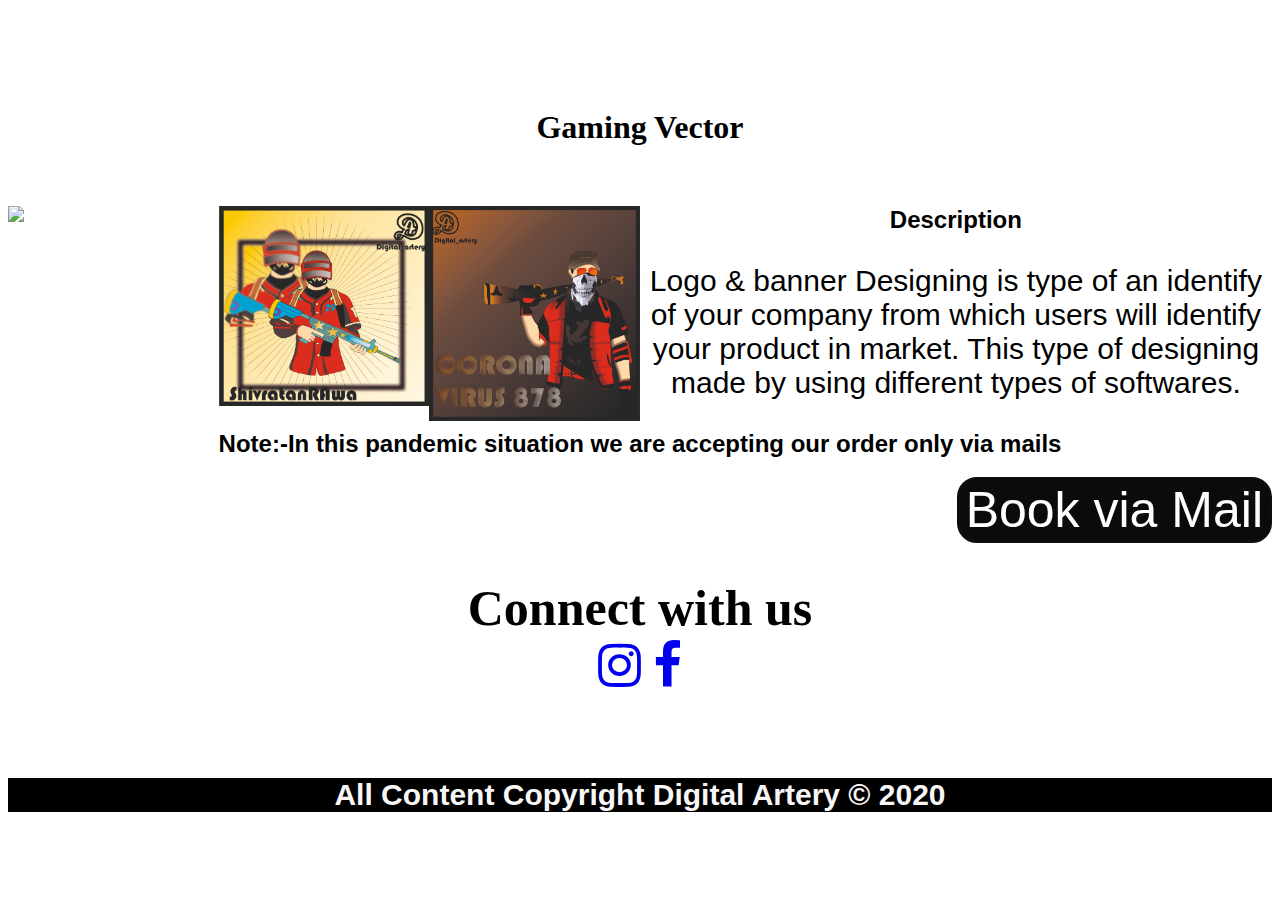
==== game.html @ 657ecd1f "Add files via upload" ====
<!DOCTYPE html>
<html lang="en">
<head>
    <meta charset="UTF-8">
    <meta name="viewport" content="width=device-width, initial-scale=1.0">
    <title>Digital artery</title>
    <link rel="icon" href="digital.png">
    <link rel="stylesheet" href="game.css">
    <link rel="stylesheet" href="https://cdnjs.cloudflare.com/ajax/libs/font-awesome/4.7.0/css/font-awesome.min.css">
</head>
<body>
    <div class="w3-container" style="background-image: url('https://www.pixelstalk.net/wp-content/uploads/2016/10/Desktop-HD-Black-Leather-Pictures.jpg');">
        <img src="digital.png" class="responsive " width="200px" height="200px" >
       </div>
       <h1> Gaming Vector </h1>
       <br>
       <div class="row">
        <div class="column">
          <img class="demo cursor" src="dewan ve.jpg" style="width:100%" onclick="currentSlide(1)" >
        </div>
        <div class="column">
          <img class="demo cursor" src="shiv pubg vector.jpg" style="width:100%" onclick="currentSlide(2)">
        </div>
        <div class="column">
            <img class="demo cursor" src="karthik  pubg vector.jpg" style="width:100%" onclick="currentSlide(2)">
          </div>
      
          <h2>Description</h2>
          <p>Logo & banner Designing is type of an identify of your company from which users will identify your product in market. This type of
               designing made by using different types of softwares.
          </p>
          <h2>Note:-In this pandemic situation we are accepting our order only via mails</h2>
          <a href="mailto:artistvector162@gmail.com"> <input type="submit" value="Book via Mail"></a> 
          <br>
          <h5>  Connect with us
              <br>
            <a href="https://www.instagram.com/digital_artery/"><i class="fa fa-instagram"></i></a>     
            <a href="https://www.facebook.com/102474988321389?referrer=whatsapp"><i class="fa fa-facebook"></i></a> 
          </h5>
          <div class="w3-container"  style="background-color: black;">
              <h4>All Content Copyright Digital Artery © 2020</h4>
          </div>
</body>
</html>
---- game.css ----
.row:after {
    content: "";
    display: table;
    clear: both;
  }
  
  /* Six columns side by side */
  .column {
    float: left;
    width: 16.66%;
  }
  h1{
      color: black;
      text-align-last: center;
      font-size: 30;
      font-family:"Gill Sans', 'Gill Sans MT', Calibri, 'Trebuchet MS', sans-serif"
  }
  h2{
    color: black;
    text-align: center;
    font-size: 30;
    font-family: 'Gill Sans', 'Gill Sans MT', Calibri, 'Trebuchet MS', sans-serif;
}
h4{
    color: rgb(248, 246, 246);
    text-align: center;
    font-size: 30px;
    font-family: 'Gill Sans', 'Gill Sans MT', Calibri, 'Trebuchet MS', sans-serif;
}
h5{
    color: black;
    font-size: 50px;
    text-align: center;
}
p{
    color: black;
    text-align: center;
    font-size: 30px;
    font-family: 'Gill Sans', 'Gill Sans MT', Calibri, 'Trebuchet MS', sans-serif;
}
input{
    float: right;;
    border-radius: 20px;
    font-size: 50px;
    font-family:Arial, Helvetica, sans-serif;
    background-color: rgb(12, 11, 11);
    border: 3px solid rgb(14, 13, 13);
    color: white;
    border-end-end-radius: 20px;
}
input:hover{
    background-color: rgb(255, 72, 0);
    color: white;
    border: 3px solid rgb(251, 255, 0);
 }
  .responsive {
    width: 50;
    height: auto;
}
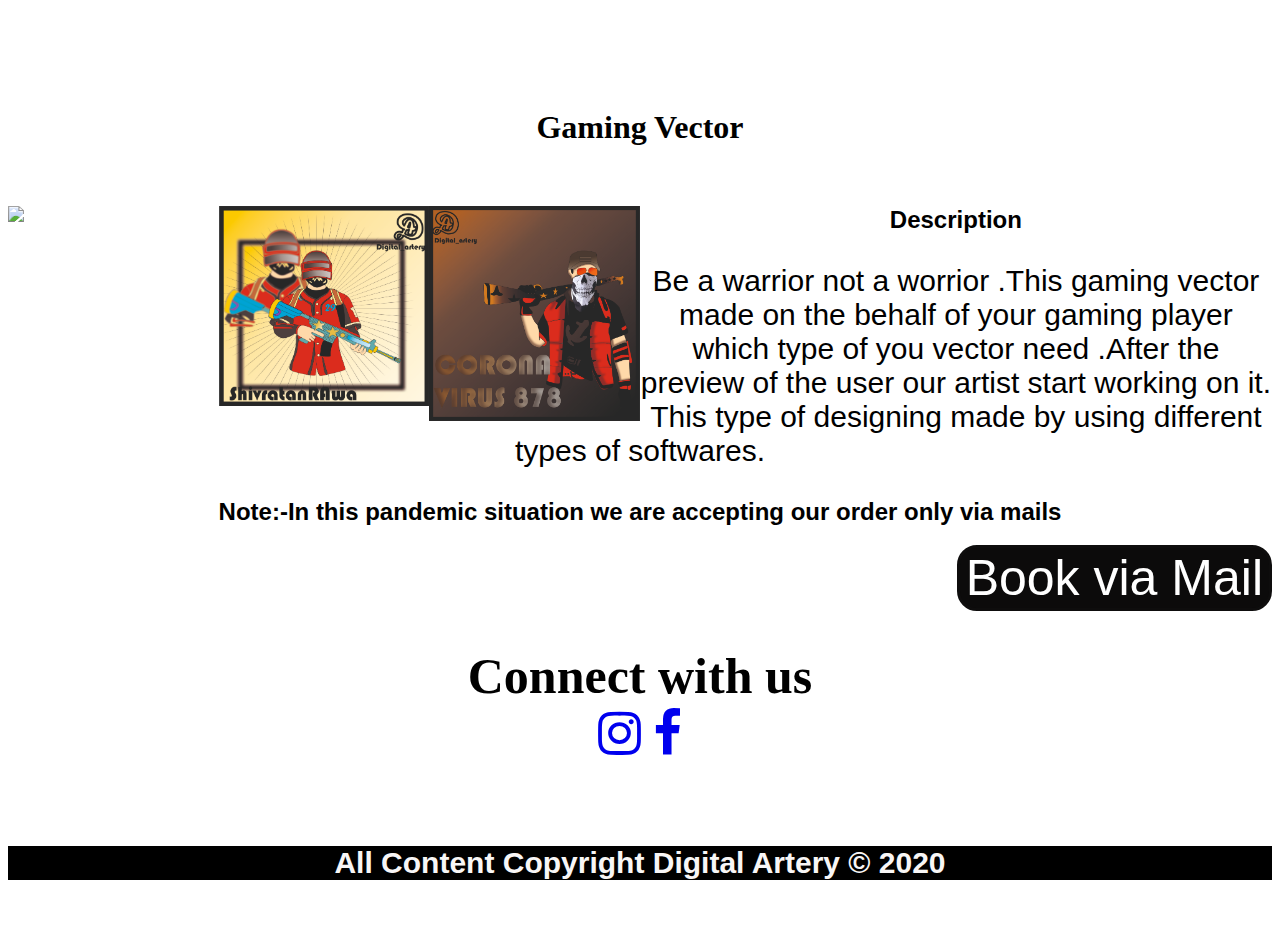
==== commit 2ad86bcd: "Update game.html" ====
--- a/game.html
+++ b/game.html
@@ -26,7 +26,8 @@
           </div>
       
           <h2>Description</h2>
-          <p>Logo & banner Designing is type of an identify of your company from which users will identify your product in market. This type of
+          <p>Be a warrior not a worrior .This gaming vector made on the behalf of your gaming player which type of you vector need .After the 
+            preview of the user our artist start working on it. This type of
                designing made by using different types of softwares.
           </p>
           <h2>Note:-In this pandemic situation we are accepting our order only via mails</h2>
@@ -41,4 +42,4 @@
               <h4>All Content Copyright Digital Artery © 2020</h4>
           </div>
 </body>
-</html>+</html>
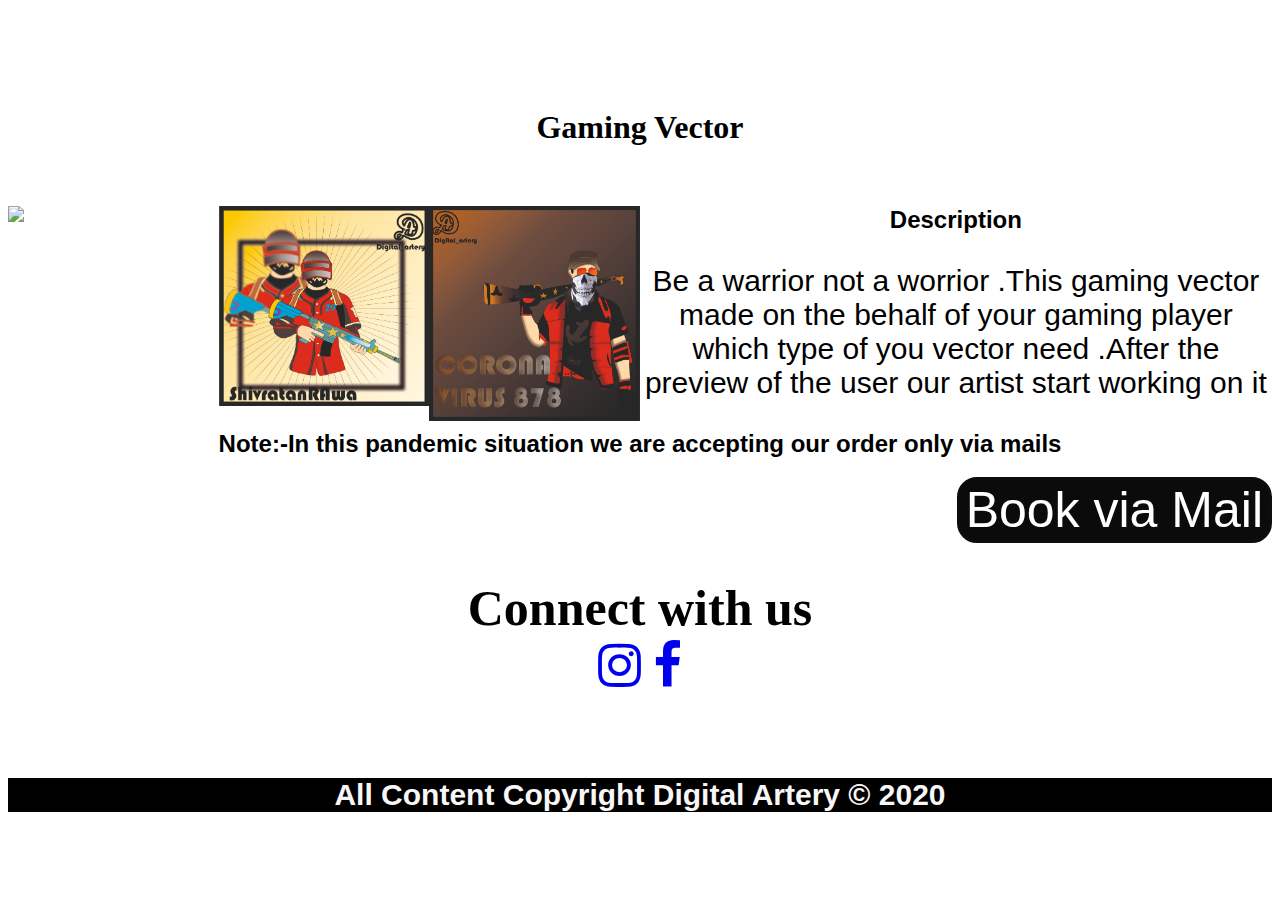
==== commit 2fa65dfb: "Add files via upload" ====
--- a/game.html
+++ b/game.html
@@ -27,8 +27,7 @@
       
           <h2>Description</h2>
           <p>Be a warrior not a worrior .This gaming vector made on the behalf of your gaming player which type of you vector need .After the 
-            preview of the user our artist start working on it. This type of
-               designing made by using different types of softwares.
+            preview of the user our artist start working on it
           </p>
           <h2>Note:-In this pandemic situation we are accepting our order only via mails</h2>
           <a href="mailto:artistvector162@gmail.com"> <input type="submit" value="Book via Mail"></a> 
@@ -42,4 +41,4 @@
               <h4>All Content Copyright Digital Artery © 2020</h4>
           </div>
 </body>
-</html>
+</html>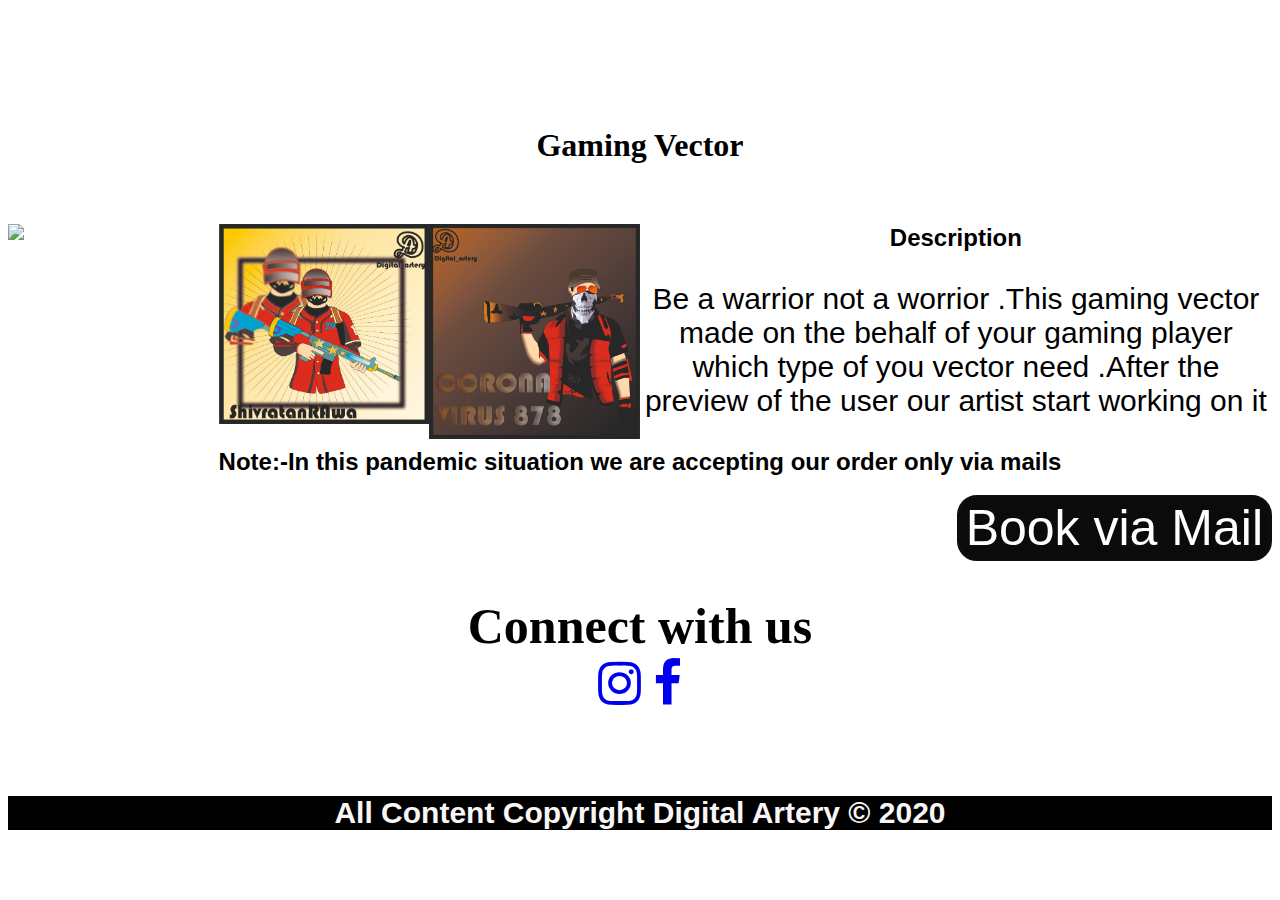
==== commit 6d06ccb5: "Add files via upload" ====
--- a/game.html
+++ b/game.html
@@ -9,6 +9,37 @@
     <link rel="stylesheet" href="https://cdnjs.cloudflare.com/ajax/libs/font-awesome/4.7.0/css/font-awesome.min.css">
 </head>
 <body>
+  <!-- GetButton.io widget -->
+<script type="text/javascript">
+  (function () {
+      var options = {
+          call: "+919015047963", // Call phone number
+          call_to_action: "call us", // Call to action
+          position: "left", // Position may be 'right' or 'left'
+      };
+      var proto = document.location.protocol, host = "getbutton.io", url = proto + "//static." + host;
+      var s = document.createElement('script'); s.type = 'text/javascript'; s.async = true; s.src = url + '/widget-send-button/js/init.js';
+      s.onload = function () { WhWidgetSendButton.init(host, proto, options); };
+      var x = document.getElementsByTagName('script')[0]; x.parentNode.insertBefore(s, x);
+  })();
+</script>
+<!-- /GetButton.io widget -->
+<br>
+<!-- GetButton.io widget -->
+<script type="text/javascript">
+  (function () {
+      var options = {
+          whatsapp: "+919015047963", // WhatsApp number
+          call_to_action: "Message us", // Call to action
+          position: "right", // Position may be 'right' or 'left'
+      };
+      var proto = document.location.protocol, host = "getbutton.io", url = proto + "//static." + host;
+      var s = document.createElement('script'); s.type = 'text/javascript'; s.async = true; s.src = url + '/widget-send-button/js/init.js';
+      s.onload = function () { WhWidgetSendButton.init(host, proto, options); };
+      var x = document.getElementsByTagName('script')[0]; x.parentNode.insertBefore(s, x);
+  })();
+</script>
+<!-- /GetButton.io widget -->
     <div class="w3-container" style="background-image: url('https://www.pixelstalk.net/wp-content/uploads/2016/10/Desktop-HD-Black-Leather-Pictures.jpg');">
         <img src="digital.png" class="responsive " width="200px" height="200px" >
        </div>
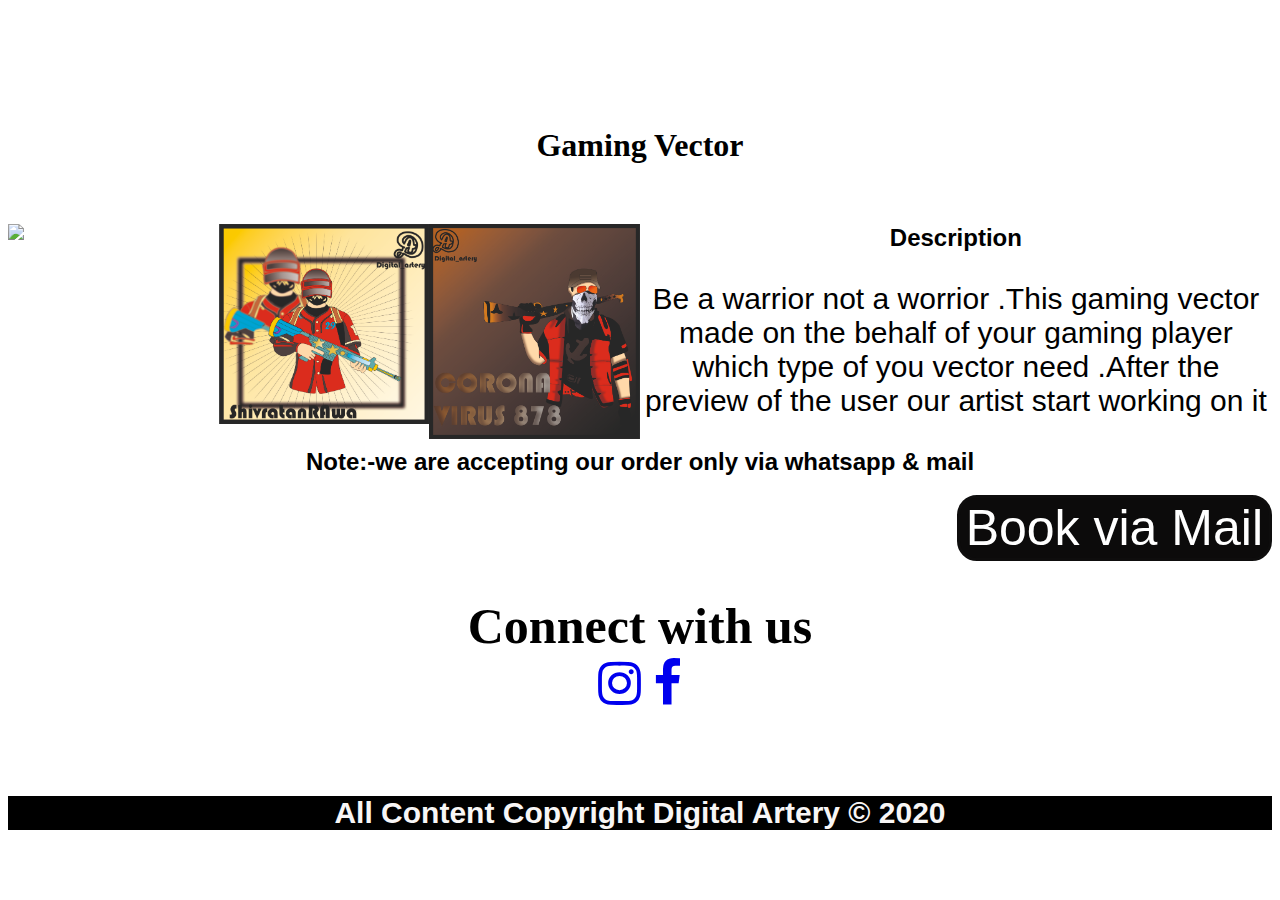
==== commit 1d0a912c: "Add files via upload" ====
--- a/game.html
+++ b/game.html
@@ -60,7 +60,7 @@
           <p>Be a warrior not a worrior .This gaming vector made on the behalf of your gaming player which type of you vector need .After the 
             preview of the user our artist start working on it
           </p>
-          <h2>Note:-In this pandemic situation we are accepting our order only via mails</h2>
+          <h2>Note:-we are accepting our order only via whatsapp & mail</h2>
           <a href="mailto:artistvector162@gmail.com"> <input type="submit" value="Book via Mail"></a> 
           <br>
           <h5>  Connect with us
